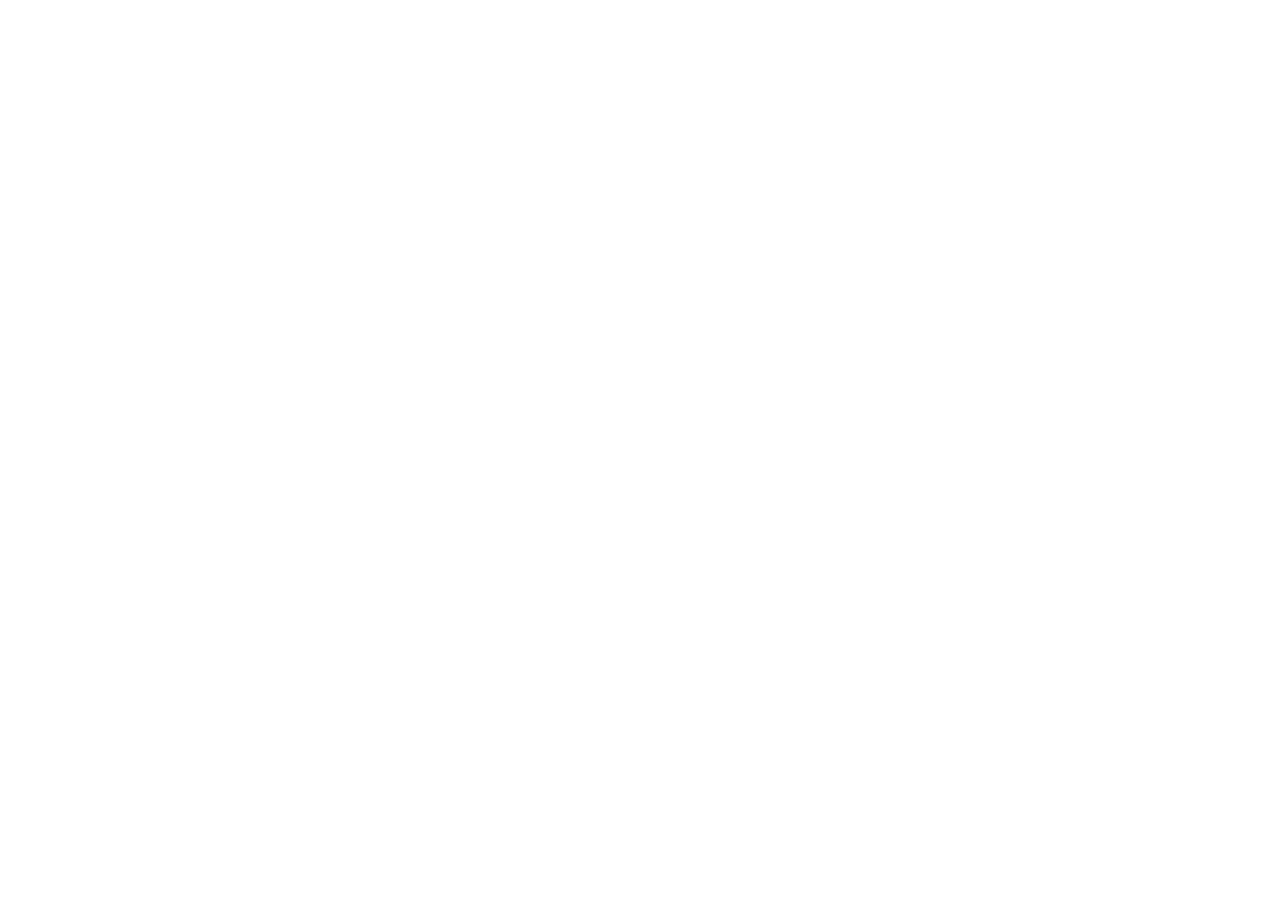
==== index.html @ f034f542 "creacion" ====
<!DOCTYPE html>
<html lang="es">
<head>
  <meta charset="UTF-8">
  <meta name="viewport" content="width=device-width, initial-scale=1.0">
  <title>principal</title>
  <link rel="stylesheet" href="styles/style.css">
  <script src="js/main.js" defer ></script>
</head>
<body>
  
</body>
</html>
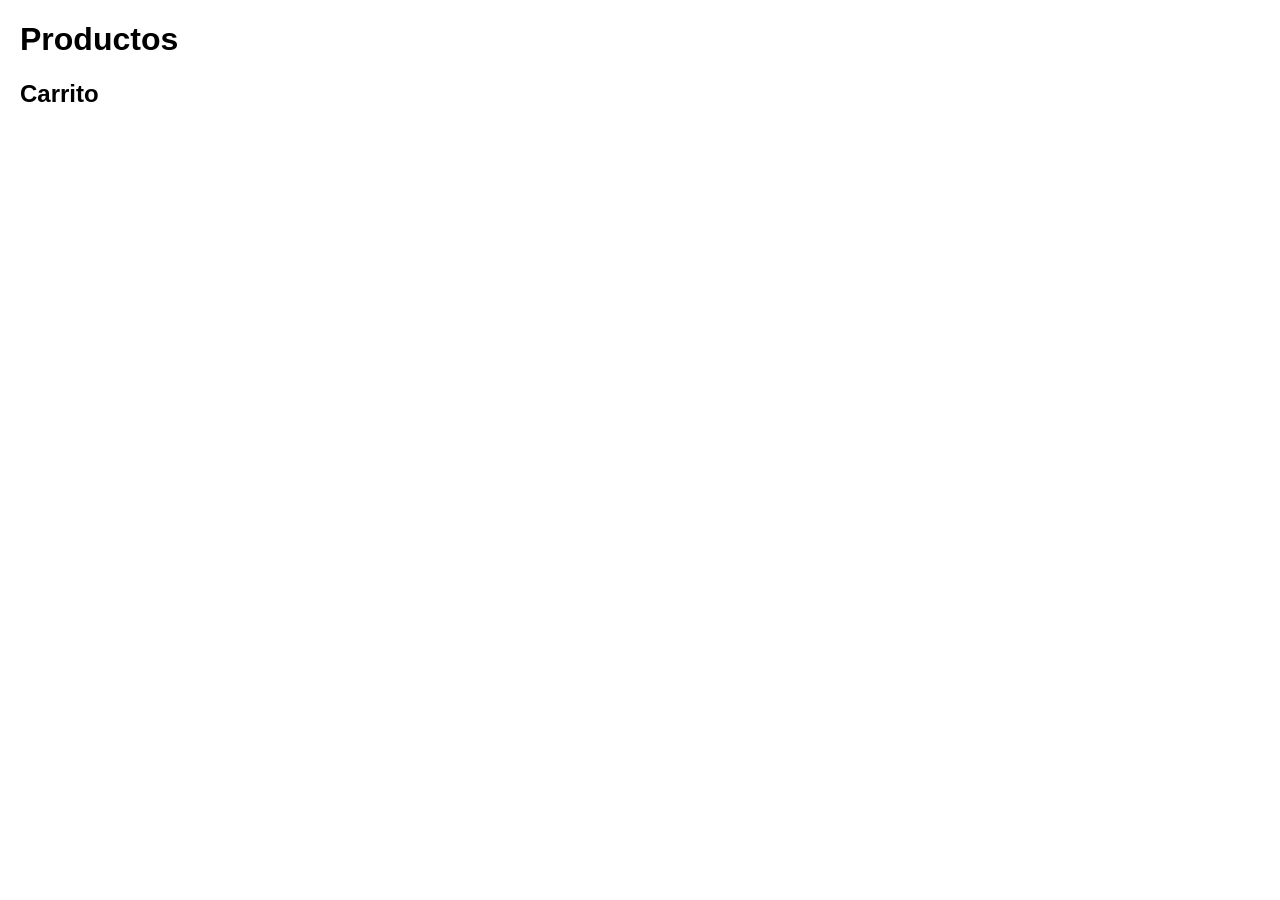
==== commit 3a1da12c: "entrega incompleta" ====
--- a/index.html
+++ b/index.html
@@ -3,11 +3,25 @@
 <head>
   <meta charset="UTF-8">
   <meta name="viewport" content="width=device-width, initial-scale=1.0">
-  <title>principal</title>
-  <link rel="stylesheet" href="styles/style.css">
-  <script src="js/main.js" defer ></script>
+  <title>carrito</title>
+  <link rel="stylesheet" href="css/style.css">
+  <script src="js/main.js" defer></script>
 </head>
 <body>
-  
+  <header>
+    <h1>Productos</h1>
+    <div id="productos"></div>
+
+    <h2>Carrito</h2>
+    <ul id="carrito"></ul>
+
+
+  </header>
+  <main>
+
+  </main>
+  <footer>
+    
+  </footer>
 </body>
 </html>
--- a/css/style.css
+++ b/css/style.css
@@ -0,0 +1,12 @@
+body{
+    font-family: Arial, Helvetica, sans-serif;
+    margin: 20px;
+}
+#productos div{
+    border: 1px solid #ccc;
+    padding: 10px;
+    margin-bottom:10px;
+}
+button{
+    margin-top:5px;
+}
